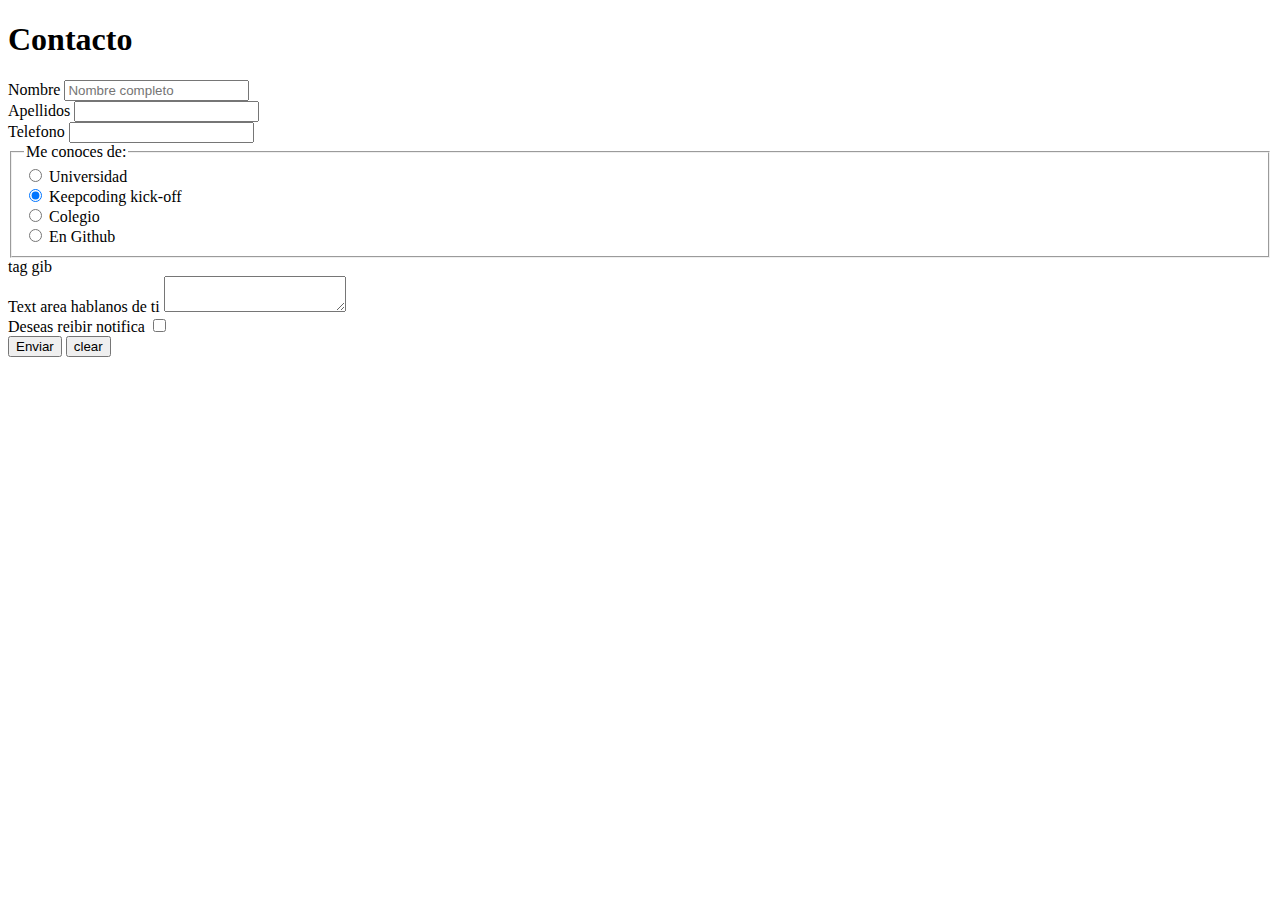
==== fm.html @ 1abaeb29 "Add files via upload" ====
<!DOCTYPE html>
<html lang="en">
<head>
    <meta charset="UTF-8">
    <meta name="viewport" content="width=device-width, initial-scale=1.0">
    <title>Document</title>
    <link rel="stylesheet" href="/css/08.formulario.css">
</head>
<body>

    <h1 class="">Contacto</h1>
    
    <form action="/fm.html" method="post" class="main_fm">

            <div class="fm_item">
            
                <label class="fm_text" for="nombre">Nombre</label>
                <input class="fm_input" type="text" name="usuario1" id="nombre" placeholder="Nombre completo" required>
    
            </div>
            

            <div class="fm_item">
    
                <label class="fm_text" for="apellido">Apellidos</label>
                <input class="fm_input" type="text" name="usuario2" id="apellido" required>
    
            </div>
    
    
            <div class="fm_item">
    
                <label class="fm_text" for="telfon">Telefono</label>
                <input class="fm_input" type="tel" name="telfon"  id="telfon" pattern="[0-9]{3}[0-9]{3}[0-9]{3}" required>
                

            </div>
       

            <fieldset class="fm_item_rd">
                <legend class="fm_text">Me conoces de:</legend>
                <div>

                   
                    <input class="fm_rd" type="radio" name="find" id="uni" value="uni">
                    <label class="fm_item_lb"  for="uni">Universidad</label>
                </div>

                <div>

                   
                    <input class="fm_rd" type="radio" name="find" id="keep" value="keep" checked>
                    <label class="fm_item_lb" for="keep">Keepcoding kick-off</label>
                </div>


                <div>

                    
                    <input class="fm_rd" type="radio" name="find" id="cole" value="cole">
                    <label class="fm_item_lb" for="cole">Colegio</label>

                </div>


                <div>

                    
                    <input class="fm_rd" type="radio" name="find" id="git" value="git">
                    <label class="fm_item_lb" for="git">En Github</label>

                </div>
               

              

                

               
                
    
            </fieldset>
    
        
    
            <label for="">tag gib</label>
    





            <div class="fm_item">
                <label class="fm_text" for="info">Text area hablanos de ti</label>  

                <textarea class="fm_input" name="info" id="info"  maxlength="180" required></textarea>
                
            </div>
            

            <div class="fm_item_check">

             <label class="fm_text" for="diario">Deseas reibir notifica</label>
             <input class="fm_item_check_point" type="checkbox" name="diario" id="diario" value="true ">

            </div>


            

        


 


        <div class="btn">

           <button class="fm_btn" type="submit">Enviar</button>
            

        
            <button class="fm_btn" type="reset">clear</button>
            

        </div>
        
       

    </form>












</body>
</html>
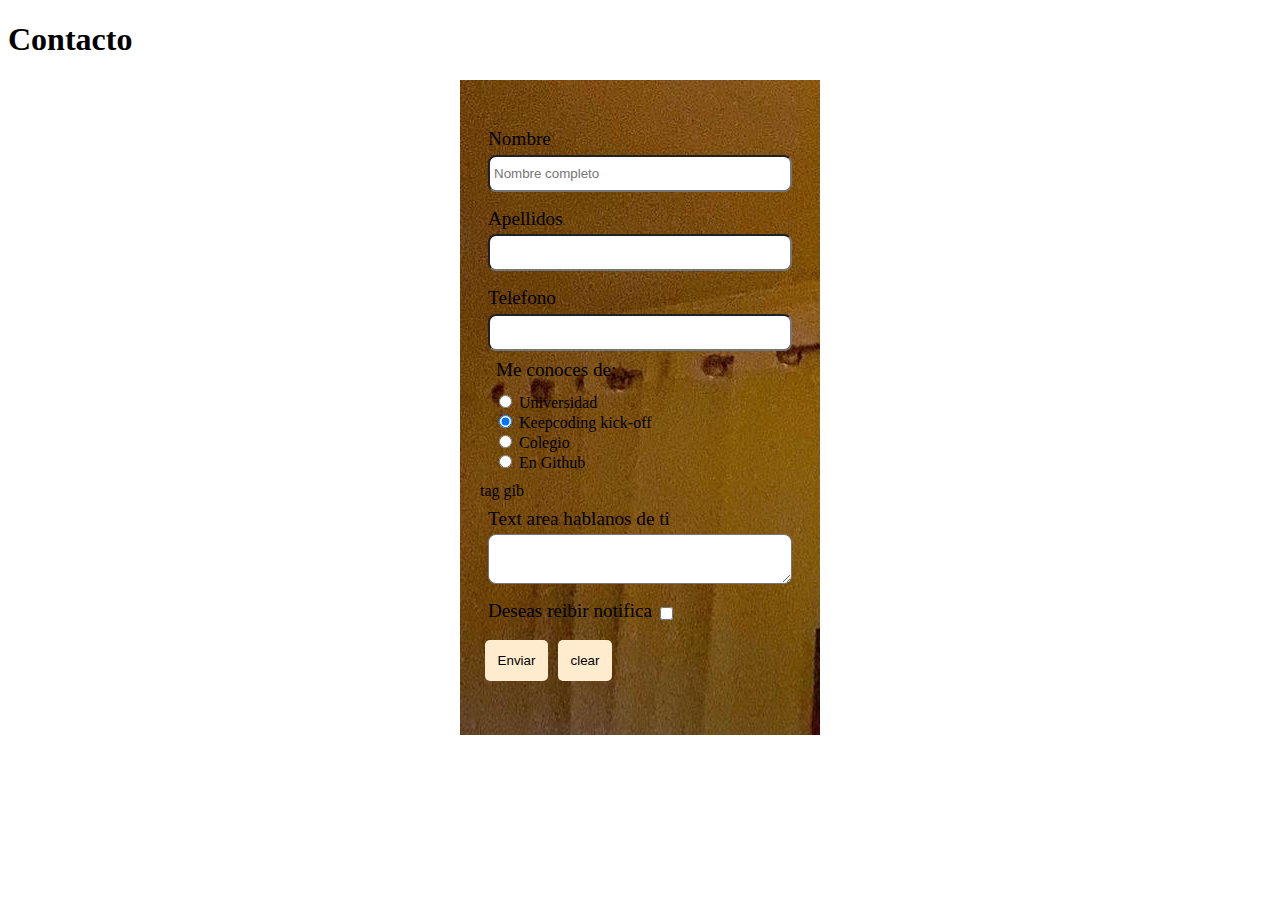
==== commit de1417e8: "creadas las variables se implementan en los css, espero que no quede alguna" ====
--- a/fm.html
+++ b/fm.html
@@ -1,144 +1,116 @@
 <!DOCTYPE html>
 <html lang="en">
-<head>
-    <meta charset="UTF-8">
-    <meta name="viewport" content="width=device-width, initial-scale=1.0">
+  <head>
+    <meta charset="UTF-8" />
+    <meta name="viewport" content="width=device-width, initial-scale=1.0" />
     <title>Document</title>
-    <link rel="stylesheet" href="/css/08.formulario.css">
-</head>
-<body>
+    <link rel="stylesheet" href="/css/08.formulario.css" />
+  </head>
+  <body>
+    <h1 class="">Contacto</h1>
 
-    <h1 class="">Contacto</h1>
-    
     <form action="/fm.html" method="post" class="main_fm">
+      <div class="fm_item">
+        <label class="fm_text" for="nombre">Nombre</label>
+        <input
+          class="fm_input"
+          type="text"
+          name="usuario1"
+          id="nombre"
+          placeholder="Nombre completo"
+          required
+        />
+      </div>
 
-            <div class="fm_item">
-            
-                <label class="fm_text" for="nombre">Nombre</label>
-                <input class="fm_input" type="text" name="usuario1" id="nombre" placeholder="Nombre completo" required>
-    
-            </div>
-            
+      <div class="fm_item">
+        <label class="fm_text" for="apellido">Apellidos</label>
+        <input
+          class="fm_input"
+          type="text"
+          name="usuario2"
+          id="apellido"
+          required
+        />
+      </div>
 
-            <div class="fm_item">
-    
-                <label class="fm_text" for="apellido">Apellidos</label>
-                <input class="fm_input" type="text" name="usuario2" id="apellido" required>
-    
-            </div>
-    
-    
-            <div class="fm_item">
-    
-                <label class="fm_text" for="telfon">Telefono</label>
-                <input class="fm_input" type="tel" name="telfon"  id="telfon" pattern="[0-9]{3}[0-9]{3}[0-9]{3}" required>
-                
+      <div class="fm_item">
+        <label class="fm_text" for="telfon">Telefono</label>
+        <input
+          class="fm_input"
+          type="tel"
+          name="telfon"
+          id="telfon"
+          pattern="[0-9]{3}[0-9]{3}[0-9]{3}"
+          required
+        />
+      </div>
 
-            </div>
-       
+      <fieldset class="fm_item_rd">
+        <legend class="fm_text">Me conoces de:</legend>
+        <div>
+          <input class="fm_rd" type="radio" name="find" id="uni" value="uni" />
+          <label class="fm_item_lb" for="uni">Universidad</label>
+        </div>
 
-            <fieldset class="fm_item_rd">
-                <legend class="fm_text">Me conoces de:</legend>
-                <div>
+        <div>
+          <input
+            class="fm_rd"
+            type="radio"
+            name="find"
+            id="keep"
+            value="keep"
+            checked
+          />
+          <label class="fm_item_lb" for="keep">Keepcoding kick-off</label>
+        </div>
 
-                   
-                    <input class="fm_rd" type="radio" name="find" id="uni" value="uni">
-                    <label class="fm_item_lb"  for="uni">Universidad</label>
-                </div>
+        <div>
+          <input
+            class="fm_rd"
+            type="radio"
+            name="find"
+            id="cole"
+            value="cole"
+          />
+          <label class="fm_item_lb" for="cole">Colegio</label>
+        </div>
 
-                <div>
+        <div>
+          <input class="fm_rd" type="radio" name="find" id="git" value="git" />
+          <label class="fm_item_lb" for="git">En Github</label>
+        </div>
+      </fieldset>
 
-                   
-                    <input class="fm_rd" type="radio" name="find" id="keep" value="keep" checked>
-                    <label class="fm_item_lb" for="keep">Keepcoding kick-off</label>
-                </div>
+      <label for="">tag gib</label>
 
+      <div class="fm_item">
+        <label class="fm_text" for="info">Text area hablanos de ti</label>
 
-                <div>
+        <textarea
+          class="fm_input"
+          name="info"
+          id="info"
+          maxlength="180"
+          required
+        ></textarea>
+      </div>
 
-                    
-                    <input class="fm_rd" type="radio" name="find" id="cole" value="cole">
-                    <label class="fm_item_lb" for="cole">Colegio</label>
+      <div class="fm_item_check">
+        <label class="fm_text" for="diario">Deseas reibir notifica</label>
+        <input
+          class="fm_item_check_point"
+          type="checkbox"
+          name="diario"
+          id="diario"
+          value="true "
+        />
+      </div>
 
-                </div>
+      <div class="btn">
+        <button class="fm_btn" type="submit">Enviar</button>
 
-
-                <div>
-
-                    
-                    <input class="fm_rd" type="radio" name="find" id="git" value="git">
-                    <label class="fm_item_lb" for="git">En Github</label>
-
-                </div>
-               
-
-              
-
-                
-
-               
-                
-    
-            </fieldset>
-    
-        
-    
-            <label for="">tag gib</label>
-    
-
-
-
-
-
-            <div class="fm_item">
-                <label class="fm_text" for="info">Text area hablanos de ti</label>  
-
-                <textarea class="fm_input" name="info" id="info"  maxlength="180" required></textarea>
-                
-            </div>
-            
-
-            <div class="fm_item_check">
-
-             <label class="fm_text" for="diario">Deseas reibir notifica</label>
-             <input class="fm_item_check_point" type="checkbox" name="diario" id="diario" value="true ">
-
-            </div>
-
-
-            
-
-        
-
-
- 
-
-
-        <div class="btn">
-
-           <button class="fm_btn" type="submit">Enviar</button>
-            
-
-        
-            <button class="fm_btn" type="reset">clear</button>
-            
-
-        </div>
-        
-       
-
+        <button class="fm_btn" type="reset">clear</button>
+      </div>
     </form>
-
-
-
-
-
-
-
-
-
-
-
-
-</body>
-</html>+  </body>
+</html>
--- a/css/08.formulario.css
+++ b/css/08.formulario.css
@@ -0,0 +1,59 @@
+.main_fm {
+  background-image: url(/img/279E2FD9-3399-48E6-8FDD-47C2FCBF132D.jpg);
+  margin: 0 auto;
+  padding: 40px 20px 50px 20px;
+  max-width: 320px;
+}
+
+.fm_item {
+  display: flex;
+  flex-direction: column;
+  padding: 0.5rem;
+}
+
+.fm_item_check {
+  padding: 0.5rem;
+  display: flex;
+  align-items: center;
+
+  .fm_item_check_point {
+    margin-left: 0.5rem;
+    cursor: pointer;
+  }
+}
+
+.fm_item_rd {
+  border: solid 2px var(--color-red);
+  display: flex;
+  flex-flow: column wrap;
+  align-items: start;
+  cursor: pointer;
+}
+
+.btn {
+  display: flex;
+  justify-content: flex-start;
+}
+
+.fm_btn {
+  color: var(--color-blue);
+  background-color: blanchedalmond;
+  padding: 0.8rem;
+  margin: 0.3rem;
+  display: flex;
+  justify-content: space-between;
+  border-radius: 5px;
+  border: none;
+  box-shadow: none;
+  cursor: pointer;
+}
+
+.fm_text {
+  font-size: 1.2rem;
+  padding-bottom: 0.3rem;
+}
+
+.fm_input {
+  border-radius: 8px;
+  padding: 9px 4px;
+}
